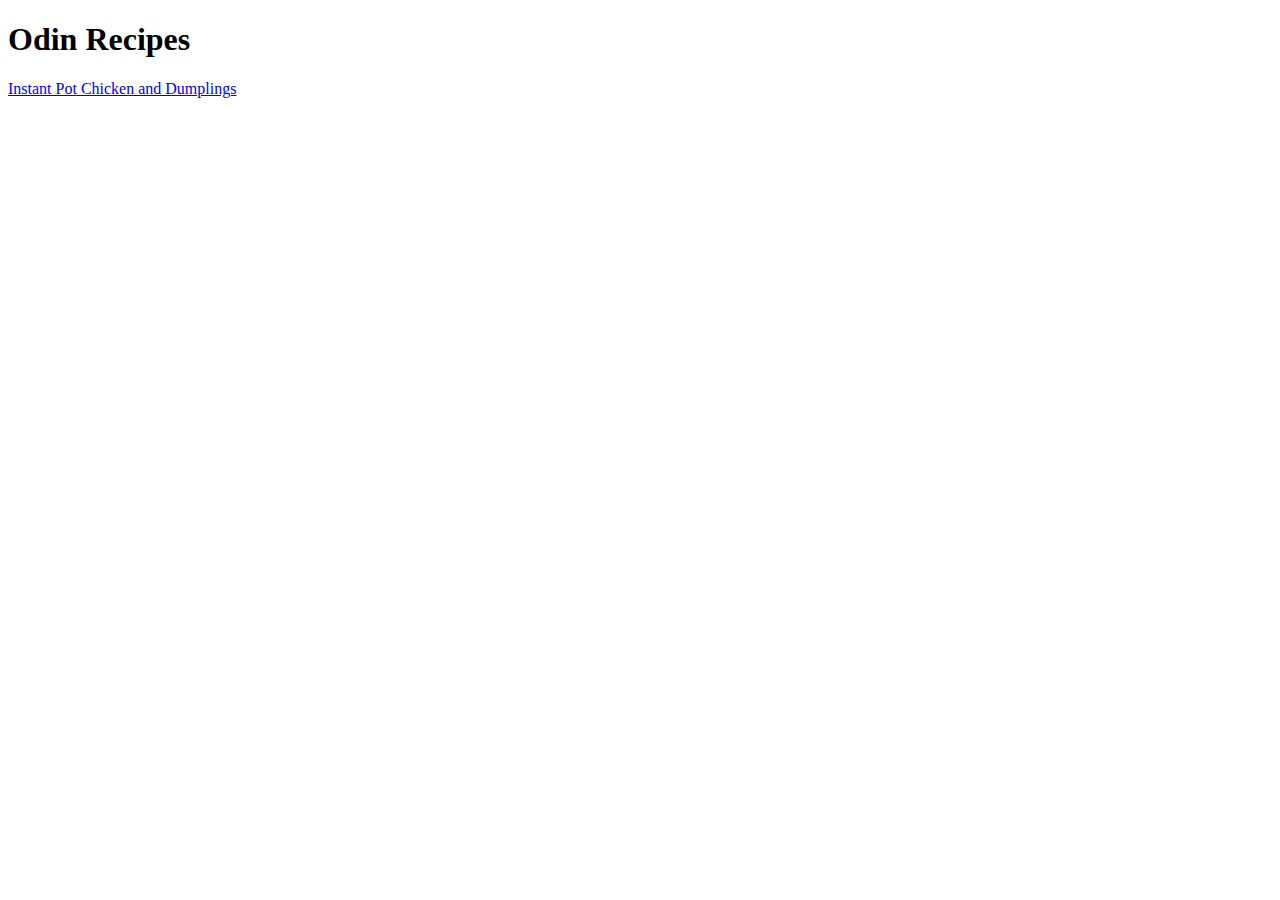
==== index.html @ 262e2a83 "Add home page and dumplings recipe" ====
<!DOCTYPE html>
<html lang="en">

<head>
  <meta charset="utf-8">
  <title>Odin Recipes</title>
</head>

<body>
  <h1>Odin Recipes</h1>

  <a href="recipes/instant_pot_chicken_and_dumplings.html">Instant Pot Chicken and Dumplings</a>
</body>

</html>
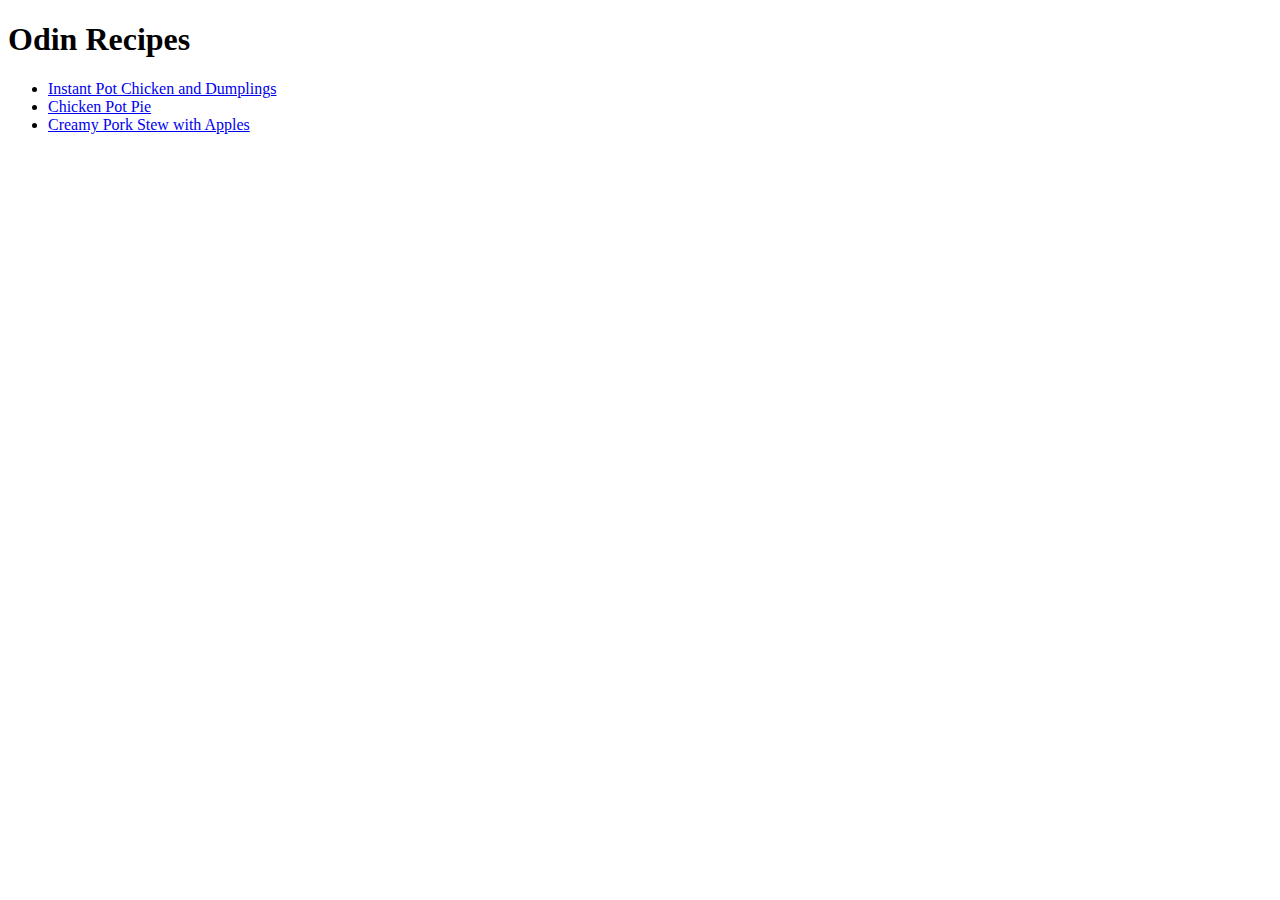
==== commit a4abb97a: "Add 2 new recipe pages" ====
--- a/index.html
+++ b/index.html
@@ -9,7 +9,11 @@
 <body>
   <h1>Odin Recipes</h1>
 
-  <a href="recipes/instant_pot_chicken_and_dumplings.html">Instant Pot Chicken and Dumplings</a>
+  <ul>
+    <li><a href="recipes/instant_pot_chicken_and_dumplings.html">Instant Pot Chicken and Dumplings</a></li>
+    <li><a href="recipes/chicken_pot_pie.html">Chicken Pot Pie</a></li>
+    <li><a href="recipes/creamy_pork_stew_with_apples.html">Creamy Pork Stew with Apples</a></li>
+  </ul>
 </body>
 
 </html>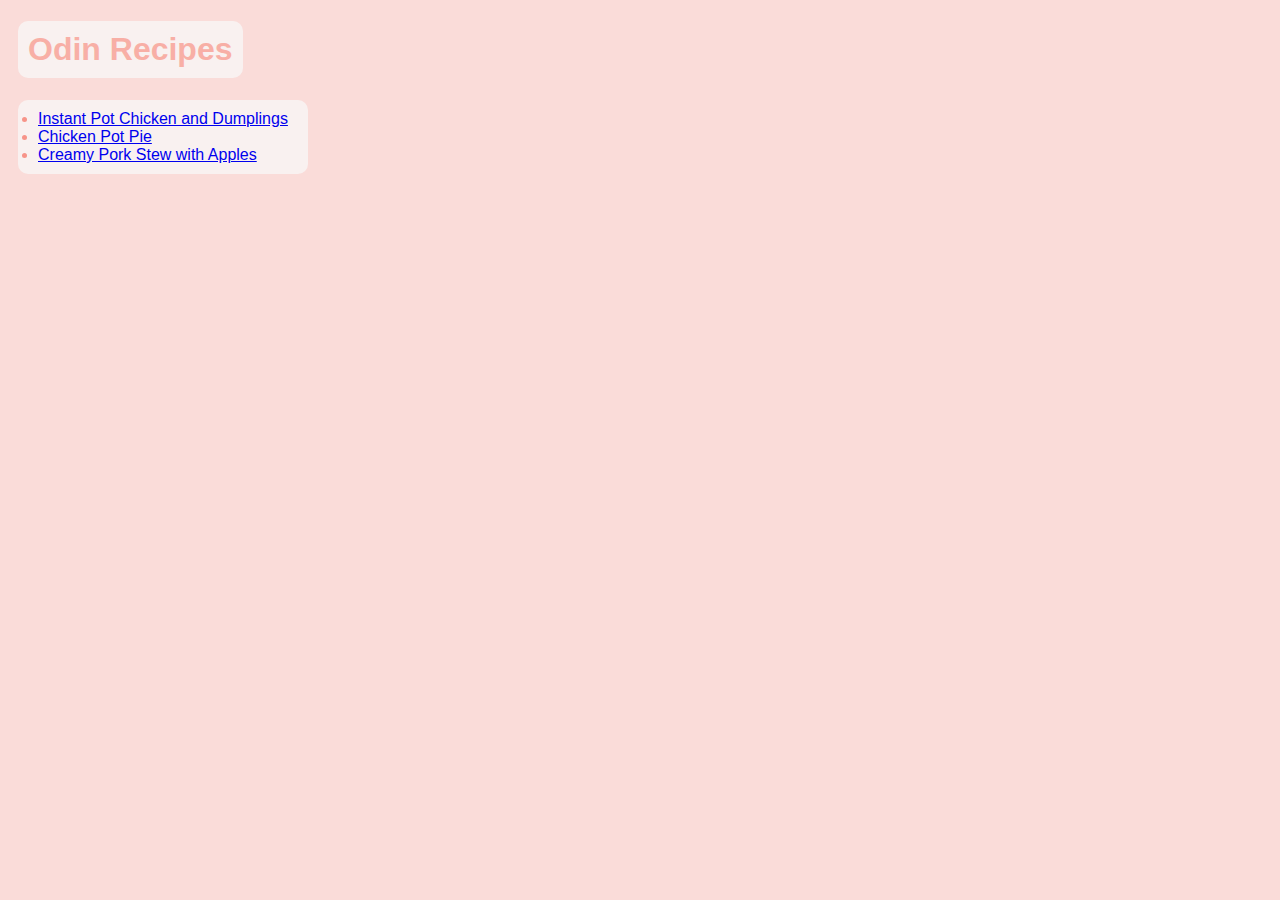
==== commit 10ef222c: "Add style.css and style all pages" ====
--- a/index.html
+++ b/index.html
@@ -4,6 +4,7 @@
 <head>
   <meta charset="utf-8">
   <title>Odin Recipes</title>
+  <link rel="stylesheet" href="style.css">
 </head>
 
 <body>
--- a/style.css
+++ b/style.css
@@ -0,0 +1,52 @@
+:root {
+  --cream-color: #F9F1F0;
+  --rose-quartz-color: #FADCD9;
+  --dusty-rose-color: #F8AFA6;
+  --coral-color: #F79489;
+}
+
+body {
+  color: var(--coral-color);
+  background-color: var(--rose-quartz-color);
+  font-family: Arial, Helvetica, sans-serif;
+
+  padding-left: 10px;
+  padding-right: 10px;
+}
+
+ul, ol {
+  background-color: var(--cream-color);
+  width:fit-content;
+  padding: 20px;
+  padding-top: 10px;
+  padding-bottom: 10px;
+  border-radius: 10px;
+}
+
+img {
+  height: 500px;
+  width: auto;
+
+  border-radius: 10px;
+}
+
+h1, h2 {
+  color: var(--cream-color);
+  background-color: var(--dusty-rose-color);
+  width: fit-content;
+}
+
+h1 {
+  padding: 10px;
+  border-radius: 10px;
+
+  color: var(--dusty-rose-color);
+  background-color: var(--cream-color);
+}
+
+h2 {
+  padding: 5px;
+  border-radius: 5px;
+}
+
+
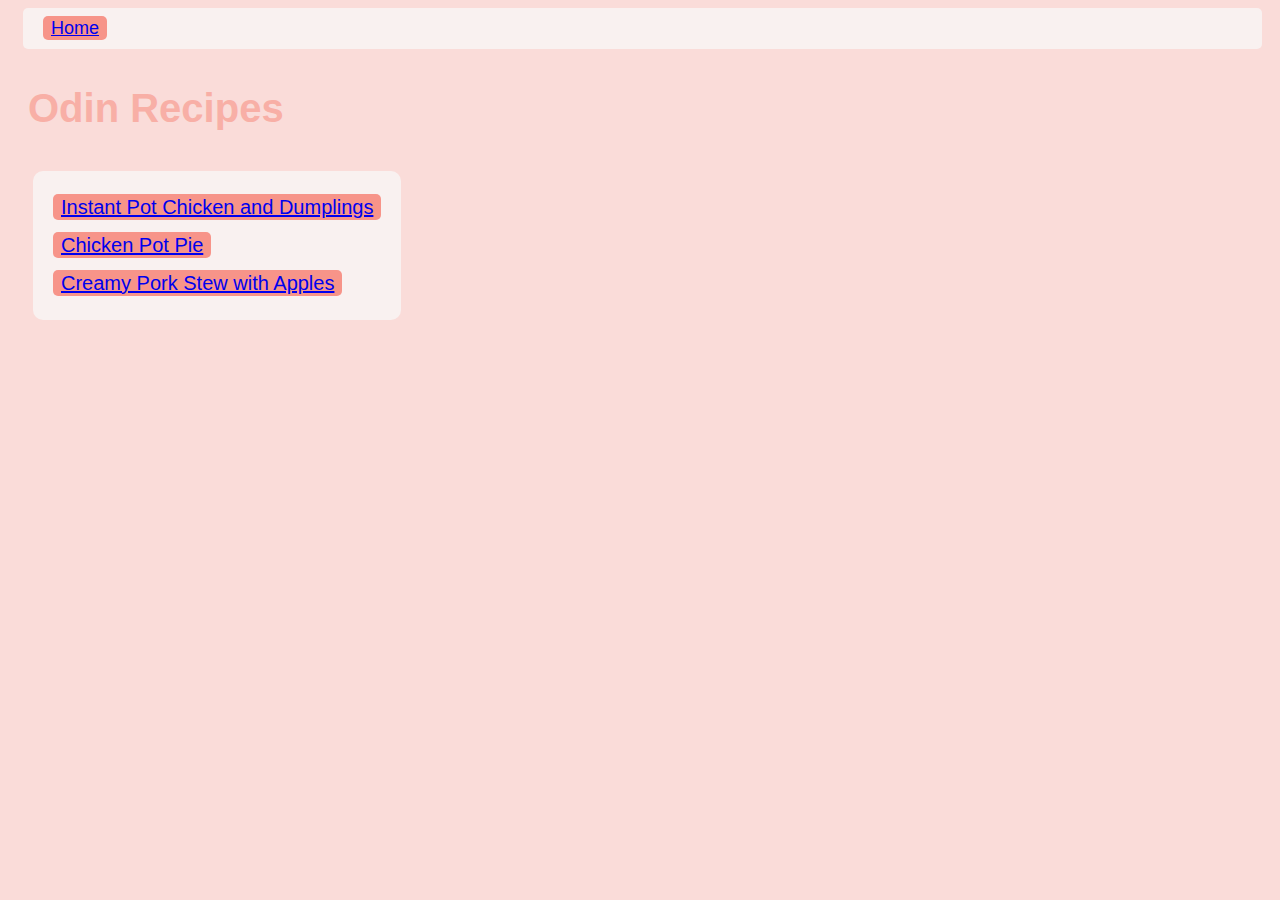
==== commit dd5f9e3a: "Add padding and tab in top with Home button" ====
--- a/index.html
+++ b/index.html
@@ -8,13 +8,19 @@
 </head>
 
 <body>
+
+  <div class="tab-container">
+    <a href="./index.html">Home</a>
+  </div>
+
   <h1>Odin Recipes</h1>
 
-  <ul>
-    <li><a href="recipes/instant_pot_chicken_and_dumplings.html">Instant Pot Chicken and Dumplings</a></li>
-    <li><a href="recipes/chicken_pot_pie.html">Chicken Pot Pie</a></li>
-    <li><a href="recipes/creamy_pork_stew_with_apples.html">Creamy Pork Stew with Apples</a></li>
-  </ul>
+  <div class="container">
+    <div class="link-container"><a href="recipes/instant_pot_chicken_and_dumplings.html">Instant Pot Chicken and Dumplings</a></div>
+    <div class="link-container"><a href="recipes/chicken_pot_pie.html">Chicken Pot Pie</a></div>
+    <div class="link-container"><a href="recipes/creamy_pork_stew_with_apples.html">Creamy Pork Stew with Apples</a></div>
+  </div>
+
 </body>
 
 </html>--- a/style.css
+++ b/style.css
@@ -9,18 +9,27 @@
   color: var(--coral-color);
   background-color: var(--rose-quartz-color);
   font-family: Arial, Helvetica, sans-serif;
+  font-size: 18px;
 
   padding-left: 10px;
   padding-right: 10px;
 }
 
-ul, ol {
+p {
+  margin-left: 15px;
+}
+
+ul,
+ol {
   background-color: var(--cream-color);
-  width:fit-content;
-  padding: 20px;
-  padding-top: 10px;
-  padding-bottom: 10px;
+  width: fit-content;
+  padding: 10px 30px;
   border-radius: 10px;
+  margin-left: 15px;
+}
+
+li {
+  margin: 15px auto;
 }
 
 img {
@@ -28,25 +37,67 @@
   width: auto;
 
   border-radius: 10px;
+
+  margin-left: 25px;
 }
 
-h1, h2 {
-  color: var(--cream-color);
-  background-color: var(--dusty-rose-color);
+h1,
+h2,
+h3 {
   width: fit-content;
 }
 
 h1 {
+  font-size: 40px;
+
   padding: 10px;
   border-radius: 10px;
+  margin-bottom: 30px;
 
   color: var(--dusty-rose-color);
-  background-color: var(--cream-color);
+  /* background-color: var(--cream-color); */
 }
 
 h2 {
+  font-size: 30px;
+
+  color: var(--cream-color);
+  background-color: var(--dusty-rose-color);
+
   padding: 5px;
   border-radius: 5px;
 }
 
+h3 {
+  font-size: 25px;
 
+  margin-left: 5px;
+}
+
+a {
+  background-color: var(--coral-color);
+  border-radius: 5px;
+
+  padding: 2px 8px;
+}
+
+.container {
+  background-color: var(--cream-color);
+  width: fit-content;
+  padding: 10px 20px;
+  border-radius: 10px;
+  margin-left: 15px;
+}
+
+.link-container {
+  margin: 15px auto;
+
+  font-size: 20px;
+}
+
+.tab-container {
+  background-color: var(--cream-color);
+  padding: 10px 20px;
+  border-radius: 5px;
+  margin-left: 5px;
+}